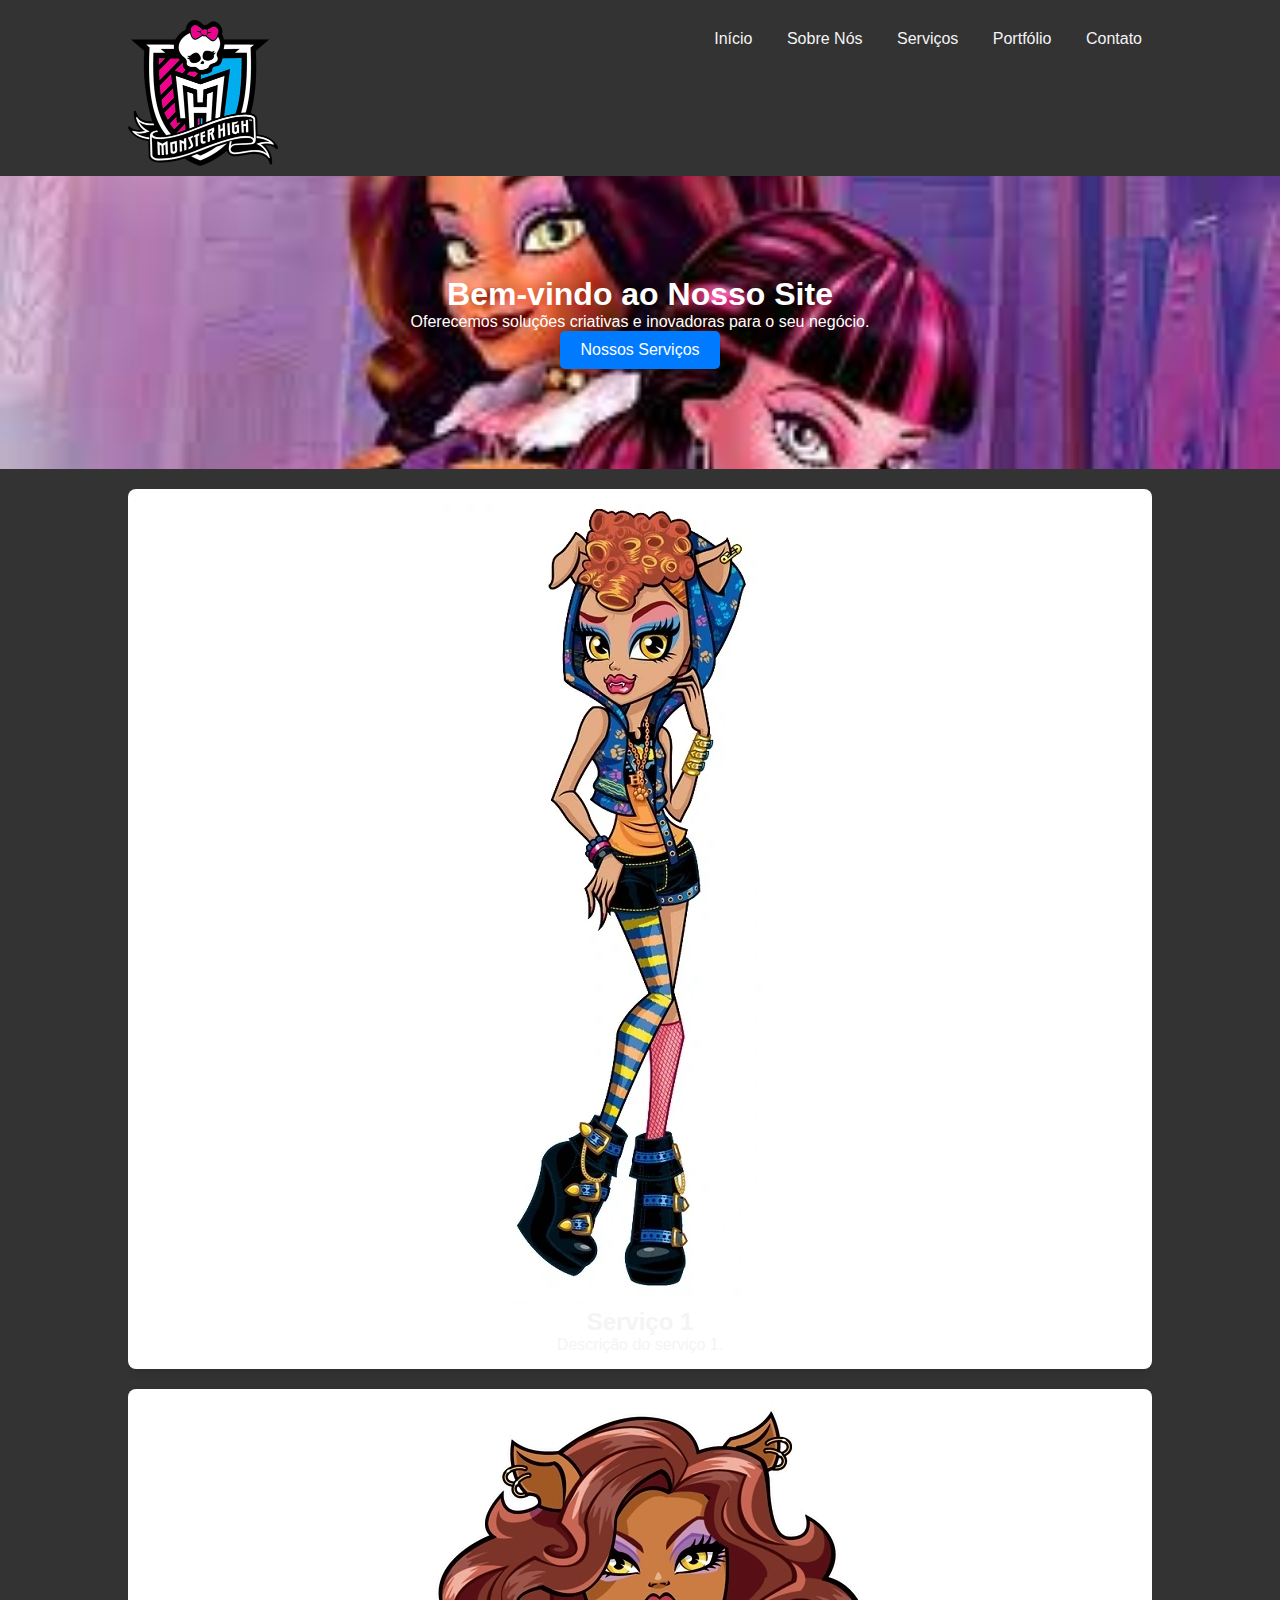
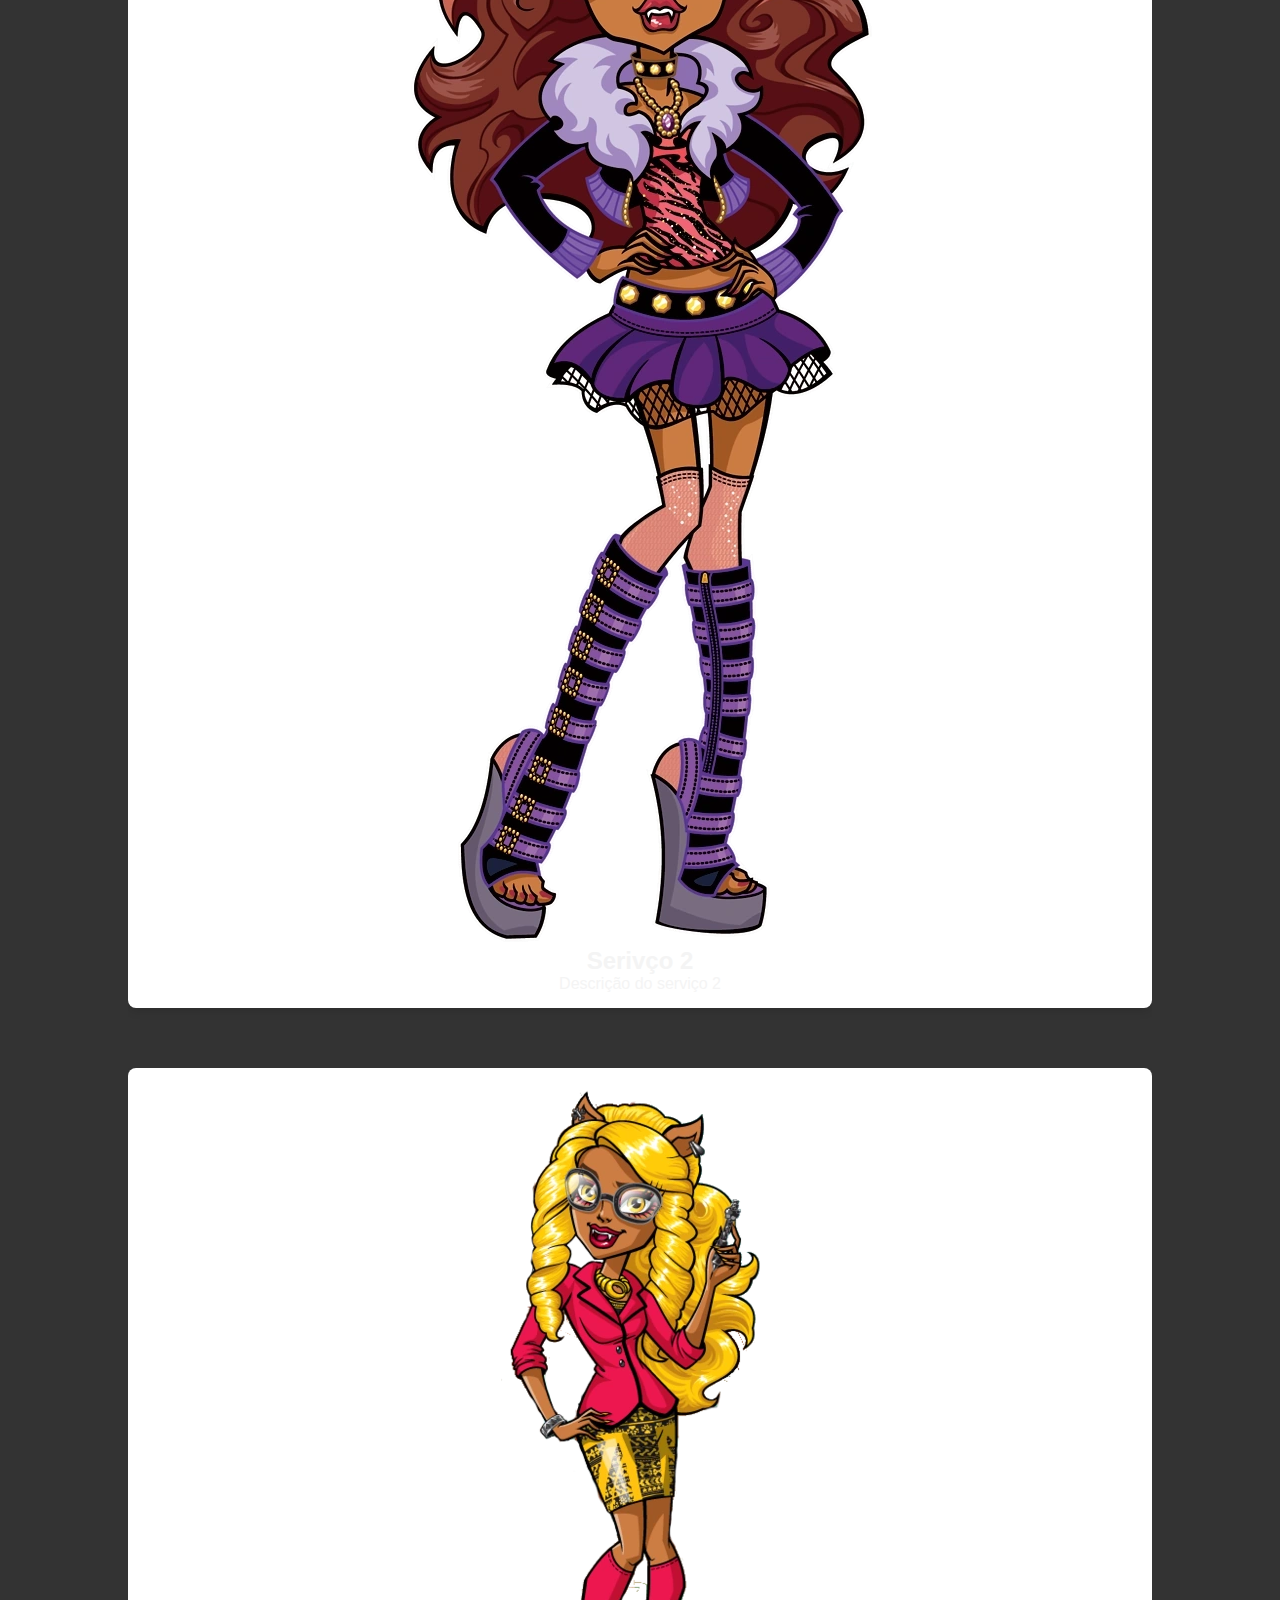
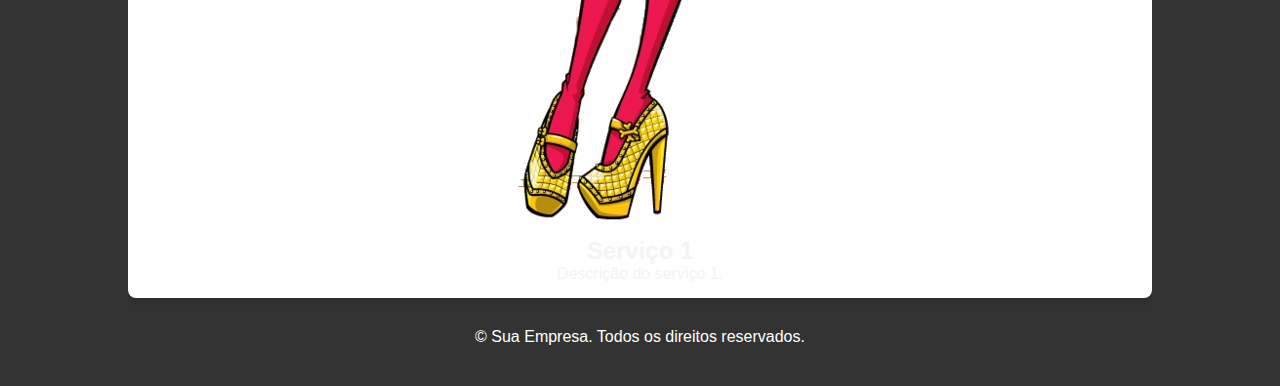
==== Css/index.html @ fa1ee77c "Add files via upload" ====
<!DOCTYPE html>
<html lang="pt-br">
<head>
    <meta charset="UTF-8">
    <meta name="viewport" content="width=device-width, initial-scale=1.0">
    <title>Página Inicial</title>
    <link rel="stylesheet" href="css/index.css">
</head>
<body>
  <header>
        <header>
    
            <div class="container">
    
                <img src="./images/monster-high-logo-7A7D263FA9-seeklogo.com.png" alt="Logo" class="logo">
                <nav>
    
                    <ul>
    
                        <li><a href="index.html">Início</a></li>
                        <li><a href="about.html">Sobre Nós</a></li>
                        <li><a href="services.html">Serviços</a></li>
                        <li><a href="portifolio.html">Portfólio</a></li>
                        <li><a href="contact.html">Contato</a></li>
                    </ul>
                </nav>
    
                </div>
        </header>
    
        <section class="hero">
    
            <div classs="hero-content">
    
                <h1>Bem-vindo ao Nosso Site</h1>
    
                <p>Oferecemos soluções criativas e inovadoras para o seu negócio.</p>
    
                <a href="services.html" class="cta-button">Nossos Serviços</a>
    
                </div>
    
                </section>
    
                <section class="features">
    
                <div class="container">
    
                    <div class="feature">
    
                    <img src="./images/serviço1.jpg" alt="Serviço 1 ">
    
                    <h2>Serviço 1</h2>
    
                    <p>Descrição do serviço 1.</p>
    
                </div>
    

<div class="feature">
<img src="./images/serviço2.jpg" alt="Serviço 2">
<h2>Serivço 2</h2>
<p>Descrição do serviço 2</p>
</div>

</div>

</section>

<section class="features">
    
    <div class="container">

        <div class="feature">

        <img src="./images/serviço3.jpg" alt="Serviço 3 ">

        <h2>Serviço 1</h2>

        <p>Descrição do serviço 1.</p>

    </div>


<footer>

    <div class="container">
<p>&copy; Sua Empresa. Todos os direitos reservados.</p>

    </div>
</footer>

</body>
</html>
---- Css/css/index.css ----
*{
margin: 0;

padding: 0;

box-sizing: border-box;


}


body{
font-family: Arial, sans-serif;

background-color: #f4f4f4 ;

}
header{
background: #333;
color: #f4f4f4;
padding: 10px 0; 
}

.container{
width: 80%;
margin: 0 auto;
overflow: hidden;

}

.logo{
float: left;

width: 150px;

}

nav{
float: right;
margin-top: 10px;
}

nav ul{
    list-style: none;
}

nav ul li{
    display: inline;
    margin-left: 10px;
}

nav ul li a{
    color: #f4f4f4;
    text-decoration: none;
    padding: 5px 10px;
    
}

nav ul li a:hover{

background: fixed #575757;
border-radius: 5px;

}

.hero{
background: url('../images/divas.jpg') no-repeat center center/cover;
color: #fff;
text-align: center;
padding: 100px 0;

}
.hero-content{
max-width: 600px;
margin: 0 auto;

}

.cta-button{
display: inline-block;
background: #007bff;
color: #fff;
padding: 10px 20px;
text-decoration: none;
border-radius: 5px;

}

.cta-button:hover {
background: #0056b3;

}

.features {
 padding: 20px 0;

}

.feature {
background: #fff;
border-radius: 8px;
box-shadow: 0 4px 8px rgba(0, 0, 0, 0.1);
text-align:center;
padding: 15px;
margin-bottom: 20px;
}

.feature img{
 max-width: 100%;
height: auto;
border-radius: 5px;
}

footer{
background: #333;
color: #fff;
text-align: center;
padding: 10px 0;

}
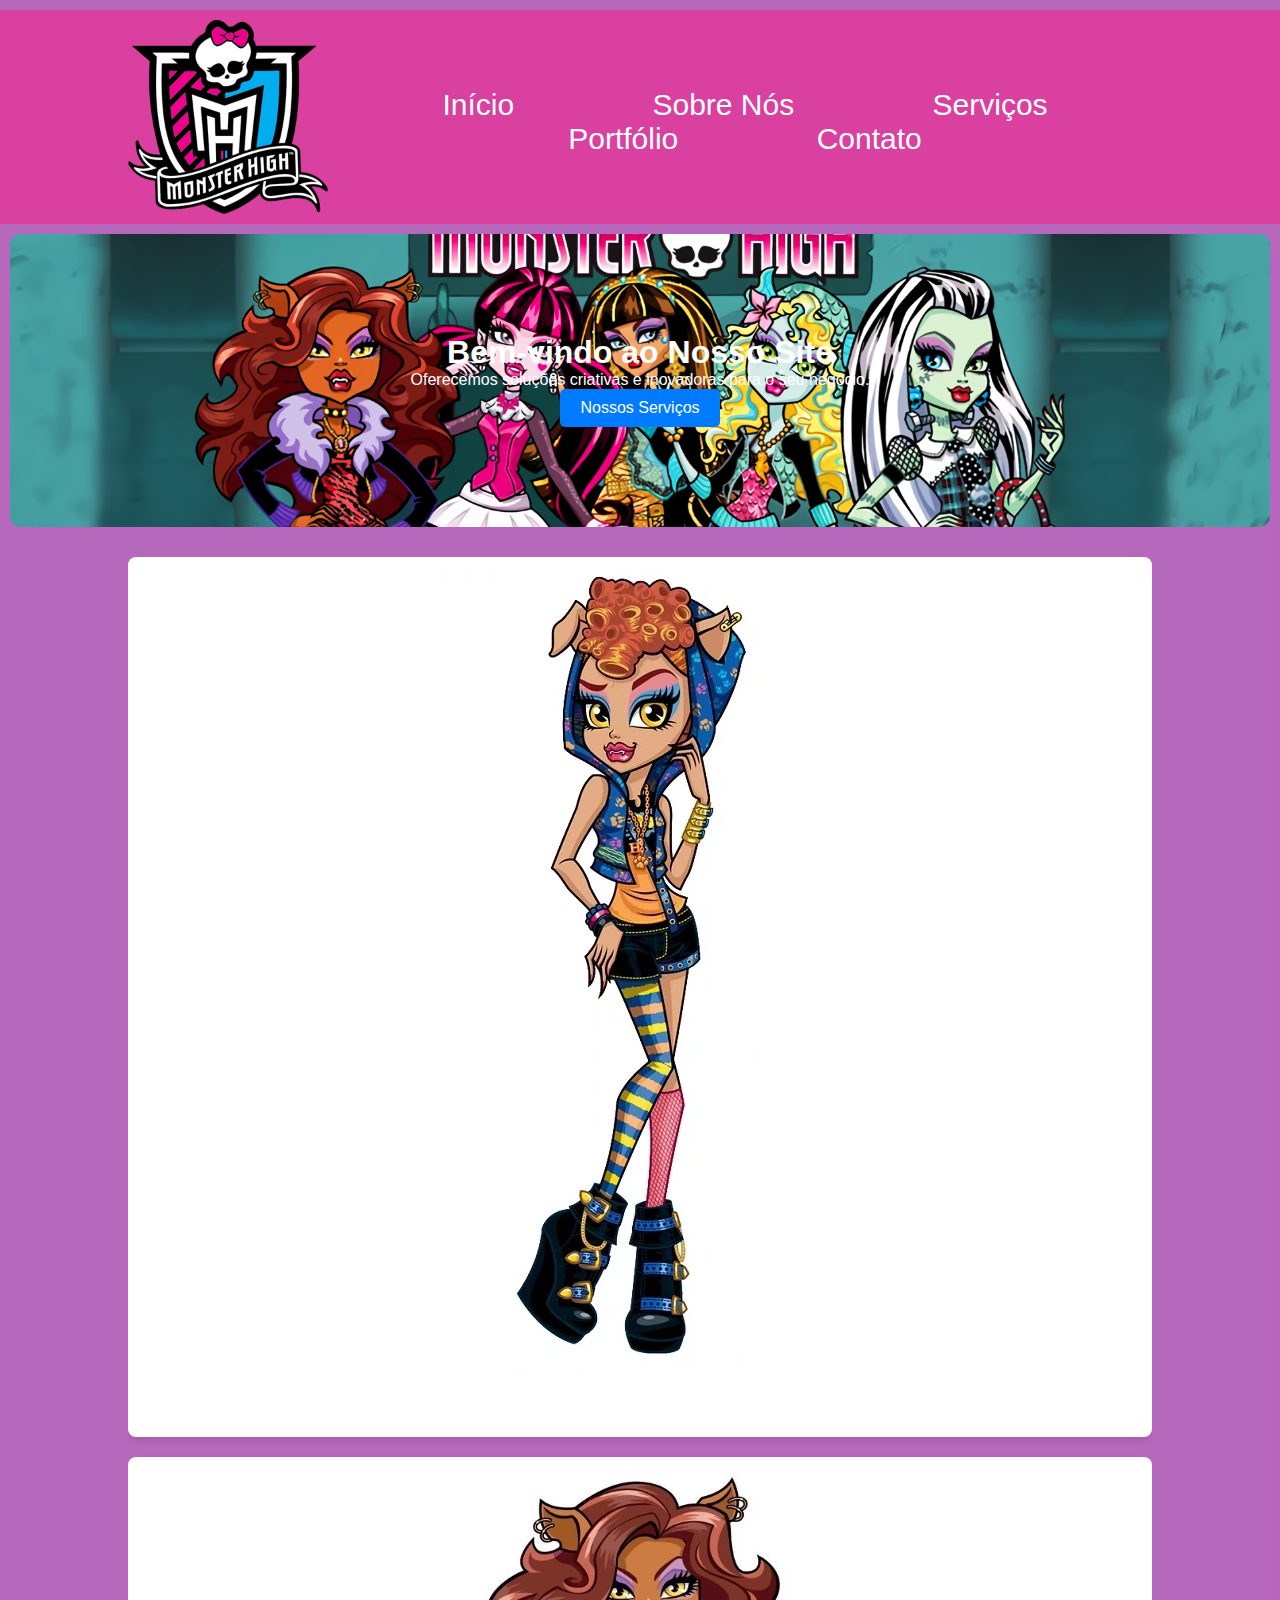
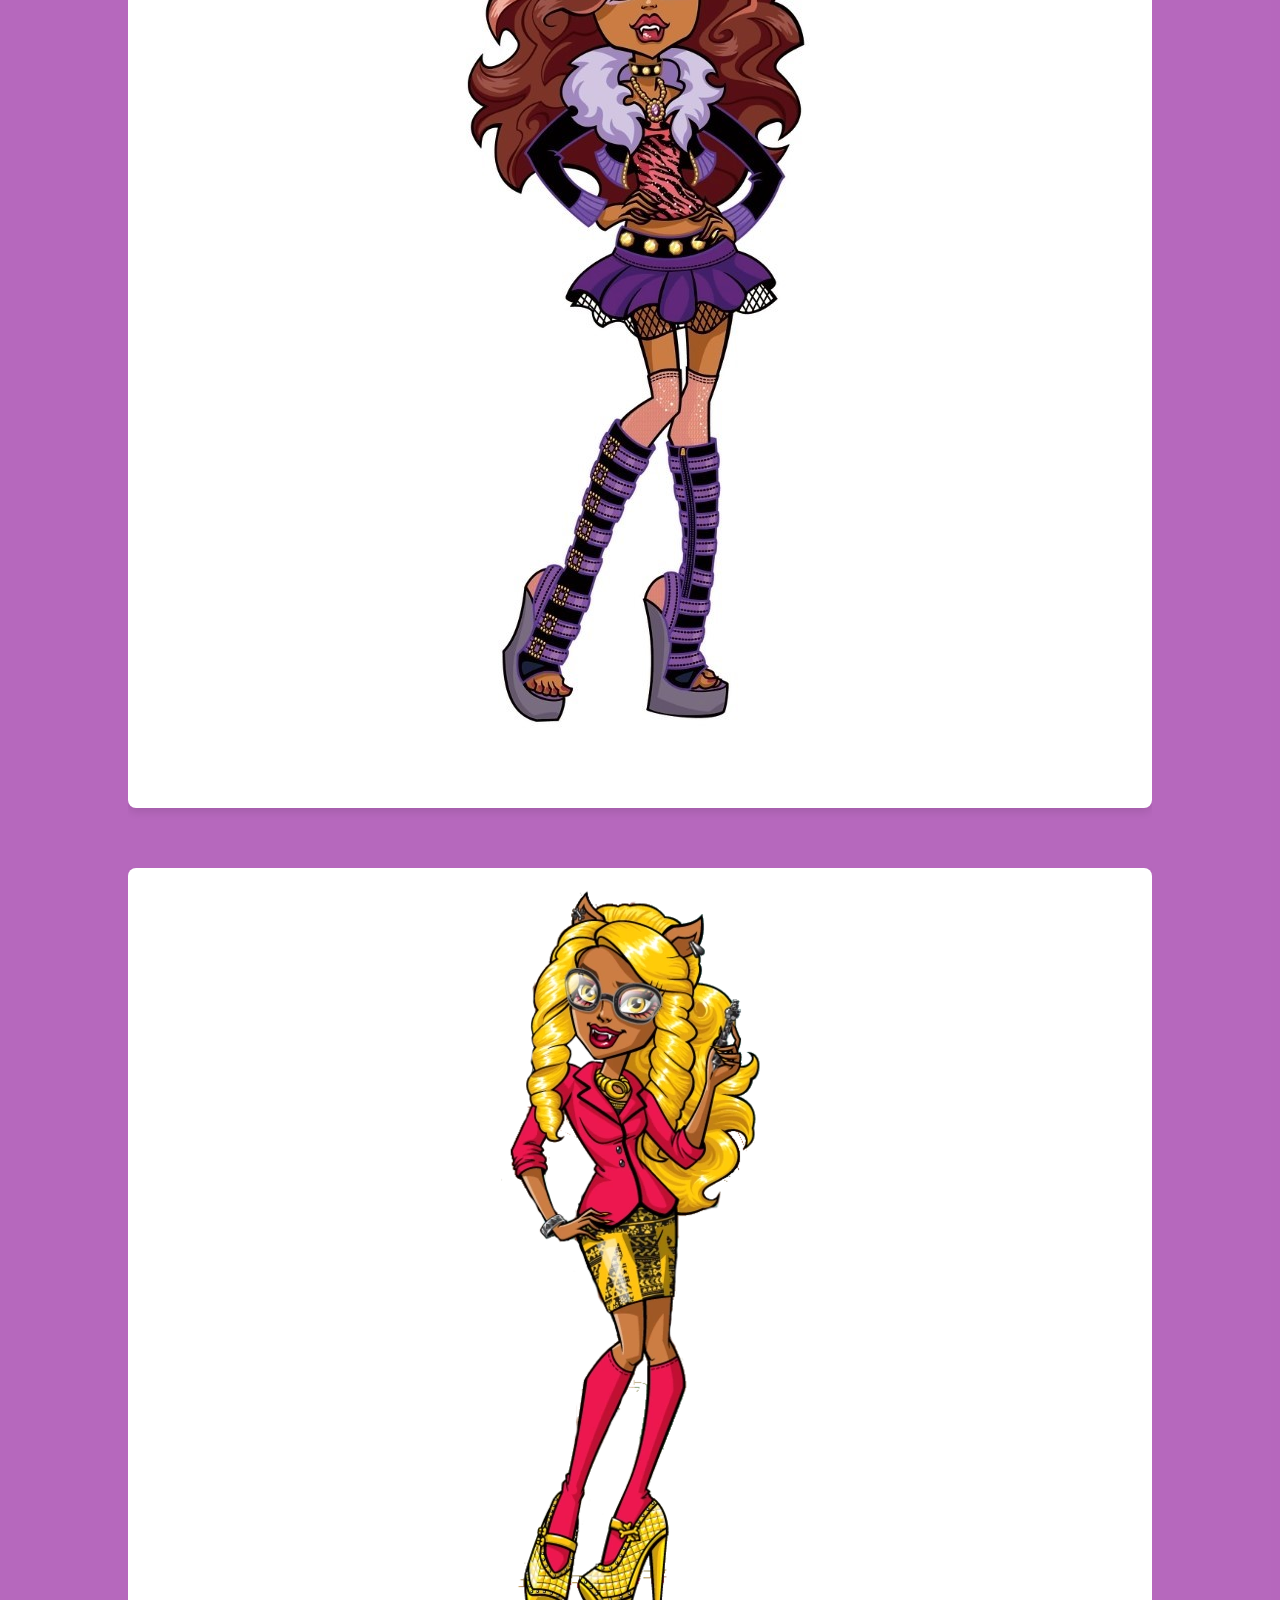
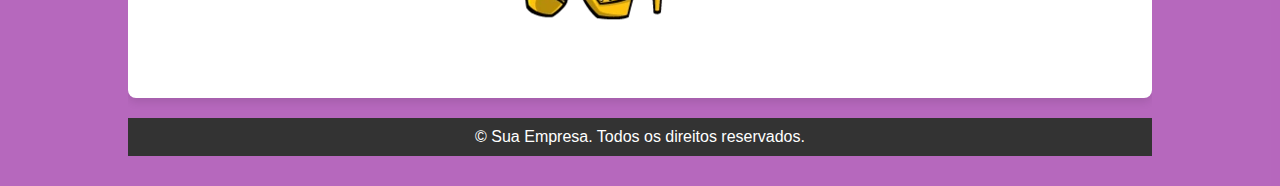
==== commit f3735c50: "Site Básico" ====
--- a/Css/index.html
+++ b/Css/index.html
@@ -3,16 +3,17 @@
 <head>
     <meta charset="UTF-8">
     <meta name="viewport" content="width=device-width, initial-scale=1.0">
-    <title>Página Inicial</title>
+    <title>Monster High</title>
     <link rel="stylesheet" href="css/index.css">
 </head>
 <body>
   <header>
         <header>
     
-            <div class="container">
+            <div class="container-menu">
     
                 <img src="./images/monster-high-logo-7A7D263FA9-seeklogo.com.png" alt="Logo" class="logo">
+               
                 <nav>
     
                     <ul>
@@ -20,7 +21,7 @@
                         <li><a href="index.html">Início</a></li>
                         <li><a href="about.html">Sobre Nós</a></li>
                         <li><a href="services.html">Serviços</a></li>
-                        <li><a href="portifolio.html">Portfólio</a></li>
+                        <li><a href="portifolio.html">Portfólio</a></h1></li>
                         <li><a href="contact.html">Contato</a></li>
                     </ul>
                 </nav>
--- a/Css/css/index.css
+++ b/Css/css/index.css
@@ -12,26 +12,33 @@
 body{
 font-family: Arial, sans-serif;
 
-background-color: #f4f4f4 ;
+background-color: #72b5f8 ;
 
 }
 header{
-background: #333;
-color: #f4f4f4;
+background: hsla(333, 100%, 54%, 0.484);
+color: #ffffff;
 padding: 10px 0; 
 }
+.container-menu{
+    width: 80%;
+margin: 0 auto;
+overflow: hidden;    display: flex;
+justify-content: center;
+align-items: center;
+text-align: center;
 
+}
 .container{
 width: 80%;
 margin: 0 auto;
-overflow: hidden;
-
+overflow: hidden;    
 }
 
 .logo{
 float: left;
 
-width: 150px;
+width: 200px;
 
 }
 
@@ -42,7 +49,9 @@
 
 nav ul{
     list-style: none;
+    font-size: 30px;
 }
+
 
 nav ul li{
     display: inline;
@@ -50,24 +59,26 @@
 }
 
 nav ul li a{
-    color: #f4f4f4;
+    color: #ffffff;
     text-decoration: none;
-    padding: 5px 10px;
+    padding: 50px 60px;
     
 }
 
 nav ul li a:hover{
 
-background: fixed #575757;
+background: fixed #9d97ff;
 border-radius: 5px;
 
 }
 
 .hero{
-background: url('../images/divas.jpg') no-repeat center center/cover;
+background: url('../images/Monster_High_Banner_waifu2x_art_noise3_scal.png') no-repeat center center/cover;
 color: #fff;
 text-align: center;
 padding: 100px 0;
+margin: 10px;
+border-radius: 10px;
 
 }
 .hero-content{
